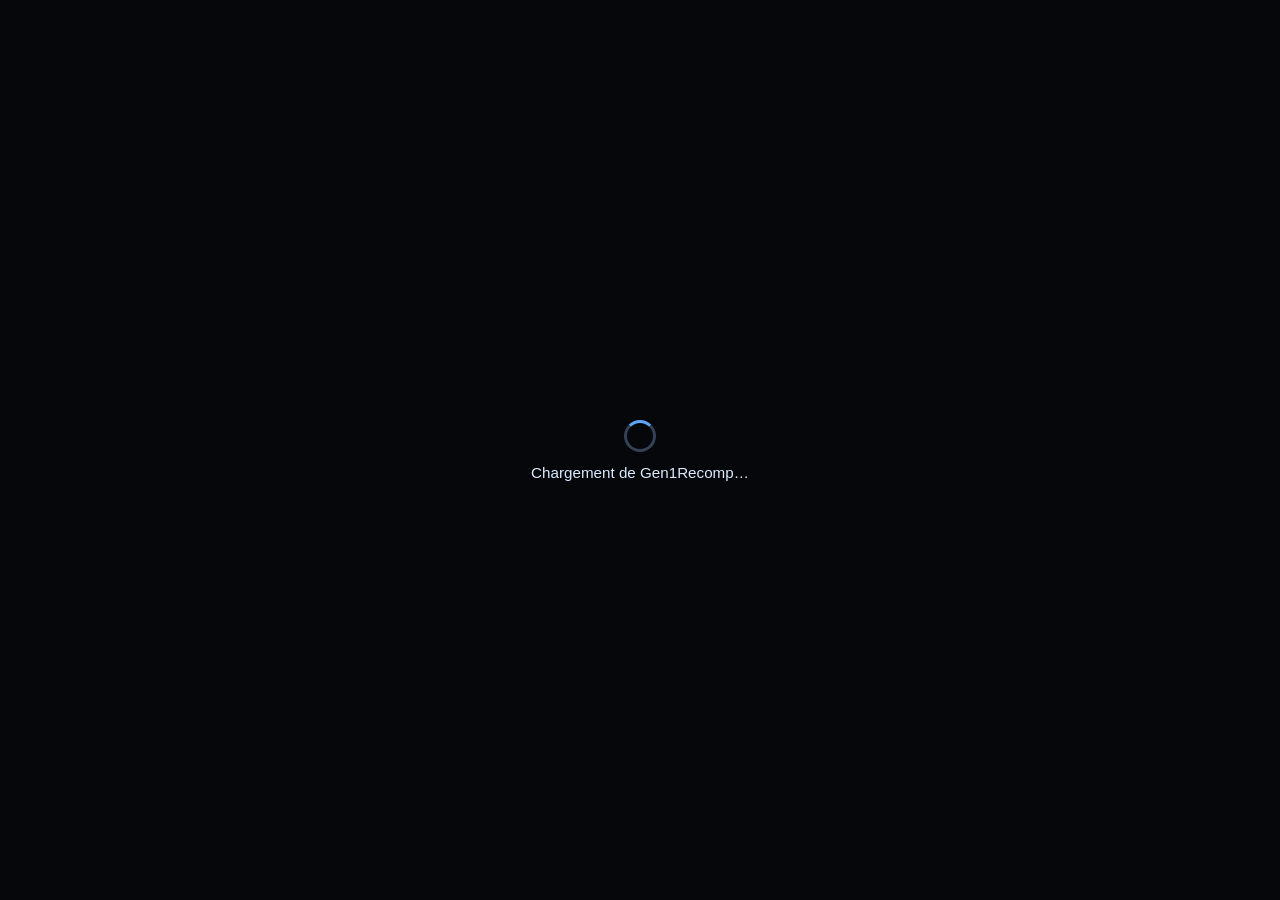
==== index.html @ d1a7fa7e "Stop a damaged download from becoming permanent The site would not boot, and re-uploading the archiv" ====
<!doctype html>
<html lang="fr">
<head>
  <meta charset="utf-8">
  <meta name="viewport" content="width=device-width,initial-scale=1,viewport-fit=cover,user-scalable=no">
  <meta name="theme-color" content="#111827">
  <meta name="apple-mobile-web-app-capable" content="yes">
  <meta name="apple-mobile-web-app-status-bar-style" content="black-translucent">
  <meta name="apple-mobile-web-app-title" content="Gen1Recomp">
  <title>Gen1Recomp PWA v13.3 Viewport Final</title>
  <link rel="manifest" href="manifest.webmanifest?v=13.3-pwa-final">
  <link rel="apple-touch-icon" href="icons/icon-192.png">
  <link rel="stylesheet" href="app-v13.css?v=13.3-pwa-final">
</head>
<body>
  <main id="app" aria-label="Gen1Recomp Web">
    <div id="game-frame">
      <canvas id="canvas" tabindex="0" aria-label="Gen1Recomp"></canvas>
      <div id="spinner" class="pending" role="status" aria-live="polite">
        <span class="spinner-dot"></span>
        <span>Chargement de Gen1Recomp…</span>
      </div>
    </div>
    <!-- The visible preparation rack (rom-button / mod-button /
         fullscreen-button) is gone: the launcher's own controls are the
         interface.  Pressing Choose ROM in the launcher makes the engine call
         window.Gen1WebBridge.pickRom(), which opens the picker below.

         Two elements still have to exist:
           #rom-picker  -- the bridge's only required element, it is what the
                           picker actually opens.
           #web-status  -- the bridge's live region.  It carries the messages
                           that have no other home ("ROM remise au moteur
                           local — aucun téléversement", "Impossible de lire
                           ce fichier local", "Le moteur n'est pas encore
                           prêt"), so it stays in the accessibility tree,
                           visually hidden rather than removed. -->
    <span id="web-status" role="status" aria-live="polite"
          style="position:absolute;width:1px;height:1px;margin:-1px;padding:0;overflow:hidden;clip:rect(0 0 0 0);clip-path:inset(50%);white-space:nowrap;border:0"
          >Initialisation…</span>
    <input id="rom-picker" type="file" accept=".gb,.gbc,application/octet-stream" hidden>
  </main>
  <noscript>JavaScript est indispensable pour exécuter la version WebAssembly.</noscript>
  <script src="web-mod-import.js?v=13.3-pwa-final"></script>
  <script src="web-bridge-v13.js?v=13.4-optional-rack"></script>
  <!-- boot-guard.js verifies player.js's IndexedDB package cache and then
       injects player.js itself.  It has to run BEFORE player.js, which is why
       the player is no longer a static tag here: a truncated download that
       reached the cache would otherwise be replayed on every visit and no
       amount of re-uploading would fix it.  See boot-guard.js. -->
  <script src="boot-guard.js?v=13.4-fr"></script>
  <script>
    // Registered after load so it never competes with the engine's own
    // fetches for the wasm and the game archive.  updateViaCache:"none" is
    // explicit: the worker script itself must always be revalidated, or a
    // deploy -- and the kill switch inside it -- could be cached out.
    if ("serviceWorker" in navigator) {
      window.addEventListener("load", function () {
        navigator.serviceWorker
          .register("sw.js", { scope: "./", updateViaCache: "none" })
          .then(function (registration) { registration.update(); })
          .catch(function (error) { console.warn("SW registration failed", error); });
      }, { once: true });
    }
  </script>
</body>
</html>
---- app-v13.css ----
:root {
  color-scheme: dark;
  background: #05070b;
  font-family: -apple-system, BlinkMacSystemFont, "Segoe UI", sans-serif;
}

* {
  box-sizing: border-box;
  -webkit-tap-highlight-color: transparent;
}

html,
body {
  width: 100%;
  height: 100%;
  margin: 0;
  overflow: hidden;
  background: #05070b;
  overscroll-behavior: none;
}

body {
  min-height: 100dvh;
  padding: env(safe-area-inset-top) env(safe-area-inset-right)
    env(safe-area-inset-bottom) env(safe-area-inset-left);
}

#app {
  display: grid;
  /* A DEFINITE column, so #game-frame has a definite width and the canvas's
     max-width: 100% actually resolves. Without it the column falls back to
     the canvas's min-content width and a narrow (portrait) viewport is
     overflowed by the engine's own pixel width. */
  grid-template-columns: minmax(0, 1fr);
  grid-template-rows: minmax(0, 1fr) auto;
  width: 100%;
  height: 100%;
}

#game-frame {
  position: relative;
  display: grid;
  /* DEFINITE tracks. A percentage max-height only resolves against a
     definite containing block, and an implicit auto row is indefinite --
     which silently disables the canvas's max-height: 100% and lets the
     engine's pixel height overflow the frame. */
  grid-template-columns: minmax(0, 1fr);
  grid-template-rows: minmax(0, 1fr);
  place-items: center;
  min-width: 0;
  min-height: 0;
  /* The canvas is momentarily at its raw pixel size between window creation
     and the first presentation; it must not be able to blow up the layout. */
  overflow: hidden;
  background: #05070b;
}

/*
 * No border or padding: LÖVE's mouse/touch coordinates assume the canvas box.
 *
 * NO CSS WIDTH/HEIGHT/ASPECT-RATIO HERE, and that is the whole point.
 * SDL's emscripten backend probes the canvas at window creation (backing set
 * to 1x1, CSS box read back): if the CSS box is not 1x1, the canvas is
 * flagged EXTERNALLY SIZED and every love.window.setMode is discarded in
 * favour of floor(cssW) x floor(cssH). A stylesheet that sizes this element
 * therefore takes the window away from the engine -- which is exactly what
 * kept the game at its old shape. The size below is published by
 * web-bridge-v13.js only AFTER the engine has chosen its rectangle.
 */
#canvas {
  display: none;
  /* PRESENTATION, and nothing else: a canvas is a replaced element with an
     intrinsic size and ratio taken from its width/height ATTRIBUTES -- which
     SDL owns. auto sizes plus these two maxima are therefore a uniform
     "contain" fit of the engine's rectangle inside the frame: scaleX ==
     scaleY by definition of the rule, computed by the browser, with no
     scalar for anything to get wrong. And it is invisible to SDL's probe,
     because a 1x1 canvas is already under both maxima. */
  width: auto;
  height: auto;
  max-width: 100%;
  max-height: 100%;
  border: 0;
  padding: 0;
  outline: none;
  image-rendering: auto;
  touch-action: none;
  user-select: none;
  -webkit-user-select: none;
}

/*
 * While SDL creates or re-creates the window, the canvas must keep a LAYOUT
 * box (so the 1x1 probe reads a real element) but must not be seen at its
 * raw pixel size for a frame. visibility, never display.
 */
body.web-engine-resizing #canvas {
  visibility: hidden;
}

#spinner {
  position: absolute;
  inset: 0;
  display: grid;
  place-content: center;
  gap: .75rem;
  justify-items: center;
  color: #dbeafe;
  font-size: .95rem;
}

#spinner:not(.pending):not(.loading):not(.error) {
  display: none;
}

.spinner-dot {
  width: 2rem;
  height: 2rem;
  border: .2rem solid #334155;
  border-top-color: #60a5fa;
  border-radius: 50%;
  animation: spin .8s linear infinite;
}

#spinner.error .spinner-dot {
  border-color: #ef4444;
  animation: none;
}

#web-tools {
  display: flex;
  align-items: center;
  gap: .75rem;
  min-height: 3.25rem;
  padding: .45rem .65rem;
  background: #111827;
  border-top: 1px solid #263244;
}

#rom-button,
#mod-button,
#fullscreen-button {
  flex: 0 0 auto;
  min-height: 2.35rem;
  padding: .45rem .8rem;
  border: 1px solid #60a5fa;
  border-radius: .55rem;
  color: #eff6ff;
  background: #1d4ed8;
  font: inherit;
  font-weight: 700;
}

#rom-button:active,
#mod-button:active,
#fullscreen-button:active {
  background: #1e40af;
}

#rom-button:disabled,
#mod-button:disabled,
#fullscreen-button:disabled {
  opacity: .5;
}

#web-status {
  min-width: 0;
  overflow: hidden;
  color: #cbd5e1;
  font-size: .78rem;
  line-height: 1.2;
  text-overflow: ellipsis;
  white-space: nowrap;
}

@keyframes spin {
  to { transform: rotate(360deg); }
}

/* Portrait needs no special rule: the engine keeps its launcher rectangle and
   the presentation scalar already fits it to the frame. */

@media (prefers-reduced-motion: reduce) {
  .spinner-dot { animation-duration: 1.8s; }
}


/* Game mode keeps the actual safe-area box as the game measurement box. */
body.web-immersive {
  padding: env(safe-area-inset-top) env(safe-area-inset-right)
    env(safe-area-inset-bottom) env(safe-area-inset-left);
}
body.web-immersive #app {
  grid-template-rows: minmax(0, 1fr);
  height: 100%;
}
body.web-immersive #web-tools {
  display: none;
}
body.web-immersive #game-frame {
  width: 100%;
  height: 100%;
}
/* Game mode changes only the size of the frame; the presentation scalar
   re-derives itself from it, and the engine rectangle follows on the next
   published target. */

#immersive-exit {
  position: fixed;
  top: max(.45rem, env(safe-area-inset-top));
  right: max(.45rem, env(safe-area-inset-right));
  z-index: 100000;
  display: none;
  min-width: 2.35rem;
  min-height: 2.35rem;
  border: 1px solid rgba(255,255,255,.38);
  border-radius: 999px;
  background: rgba(5,7,11,.66);
  color: #fff;
  font: 700 1rem/1 -apple-system, BlinkMacSystemFont, "Segoe UI", sans-serif;
  backdrop-filter: blur(8px);
  -webkit-backdrop-filter: blur(8px);
}
body.web-immersive #immersive-exit {
  display: block;
}

@media (max-width: 760px) {
  #web-tools { gap: .4rem; }
  #rom-button, #mod-button, #fullscreen-button {
    padding-left: .55rem;
    padding-right: .55rem;
    font-size: .82rem;
  }
}
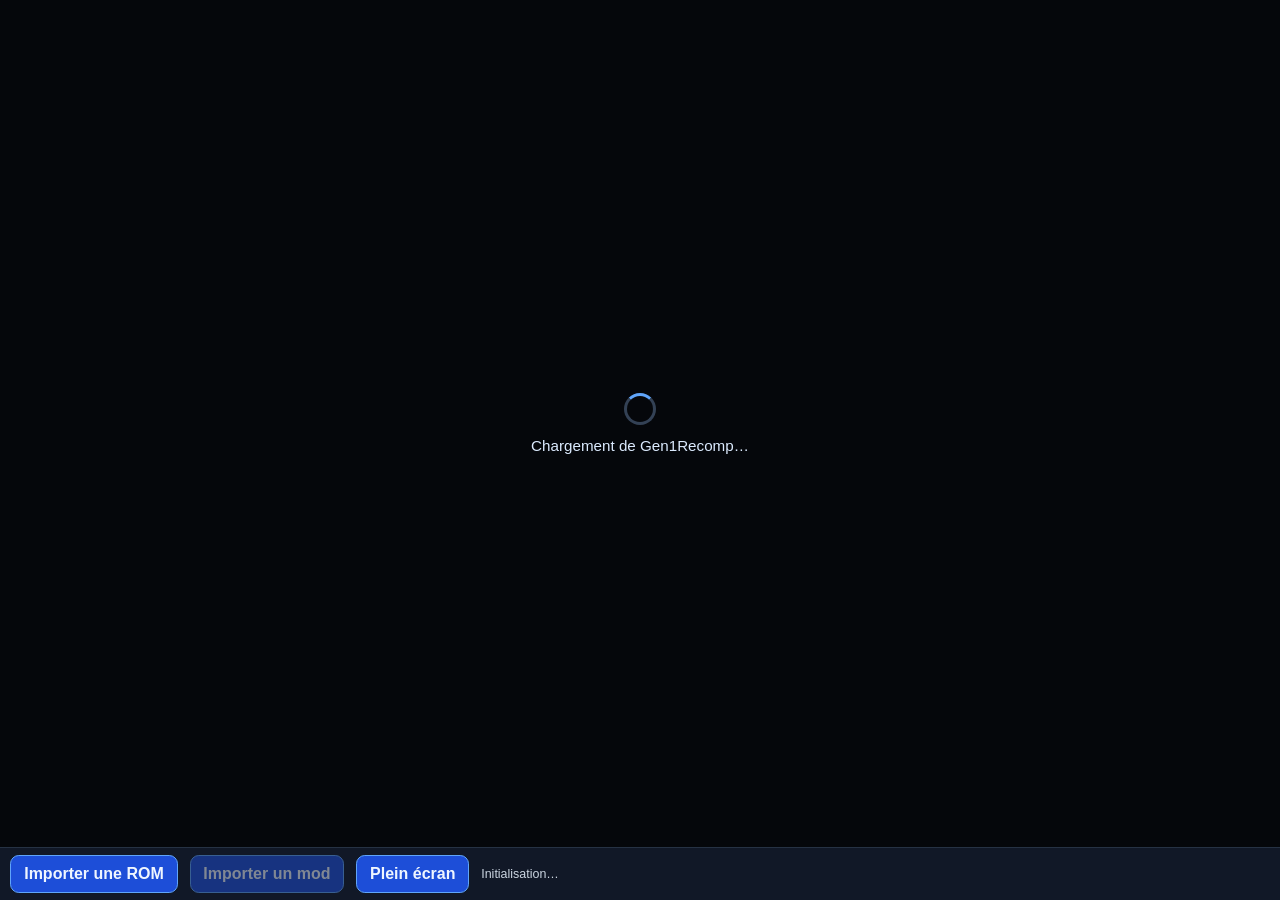
==== commit 43173825: "Put the preparation rack back: it is load-bearing, not decoration Removing #web-tools broke two thin" ====
--- a/index.html
+++ b/index.html
@@ -21,33 +21,37 @@
         <span>Chargement de Gen1Recomp…</span>
       </div>
     </div>
-    <!-- The visible preparation rack (rom-button / mod-button /
-         fullscreen-button) is gone: the launcher's own controls are the
-         interface.  Pressing Choose ROM in the launcher makes the engine call
-         window.Gen1WebBridge.pickRom(), which opens the picker below.
+    <!-- The preparation rack is NOT decoration and must not be removed.
+         Two reasons, both measured:
 
-         Two elements still have to exist:
-           #rom-picker  -- the bridge's only required element, it is what the
-                           picker actually opens.
-           #web-status  -- the bridge's live region.  It carries the messages
-                           that have no other home ("ROM remise au moteur
-                           local — aucun téléversement", "Impossible de lire
-                           ce fichier local", "Le moteur n'est pas encore
-                           prêt"), so it stays in the accessibility tree,
-                           visually hidden rather than removed. -->
-    <span id="web-status" role="status" aria-live="polite"
-          style="position:absolute;width:1px;height:1px;margin:-1px;padding:0;overflow:hidden;clip:rect(0 0 0 0);clip-path:inset(50%);white-space:nowrap;border:0"
-          >Initialisation…</span>
+         1. iOS only opens a file picker from a real DOM user gesture.  The
+            launcher's own Choose ROM button lives inside the canvas: SDL
+            hands the touch to Lua a frame later, and the resulting
+            Gen1WebBridge.pickRom() call is no longer inside that gesture, so
+            Safari refuses it and nothing happens.  These buttons are the only
+            import path the platform actually allows.
+
+         2. #app is a two-row grid (minmax(0,1fr) auto) and this div is the
+            second row.  Dropping it changes #game-frame's height and the
+            presentation scale with it -- 844x337 and 0.9362 with the rack,
+            844x390 and 1.0000 without, on a 390x844 device.  The validated
+            viewport work assumes the first shape. -->
+    <div id="web-tools">
+      <button id="rom-button" type="button">Importer une ROM</button>
+      <button id="mod-button" type="button" disabled>Importer un mod</button>
+      <button id="fullscreen-button" type="button">Plein écran</button>
+      <span id="web-status" role="status" aria-live="polite">Initialisation…</span>
+    </div>
     <input id="rom-picker" type="file" accept=".gb,.gbc,application/octet-stream" hidden>
   </main>
   <noscript>JavaScript est indispensable pour exécuter la version WebAssembly.</noscript>
   <script src="web-mod-import.js?v=13.3-pwa-final"></script>
-  <script src="web-bridge-v13.js?v=13.4-optional-rack"></script>
+  <script src="web-bridge-v13.js?v=13.4-fr-r2"></script>
   <!-- boot-guard.js verifies player.js's IndexedDB package cache and then
        injects player.js itself.  It has to run BEFORE player.js, which is why
-       the player is no longer a static tag here: a truncated download that
-       reached the cache would otherwise be replayed on every visit and no
-       amount of re-uploading would fix it.  See boot-guard.js. -->
+       the player is not a static tag here: a truncated download that reached
+       that cache would otherwise be replayed on every visit and no amount of
+       re-uploading would fix it.  See boot-guard.js. -->
   <script src="boot-guard.js?v=13.4-fr"></script>
   <script>
     // Registered after load so it never competes with the engine's own
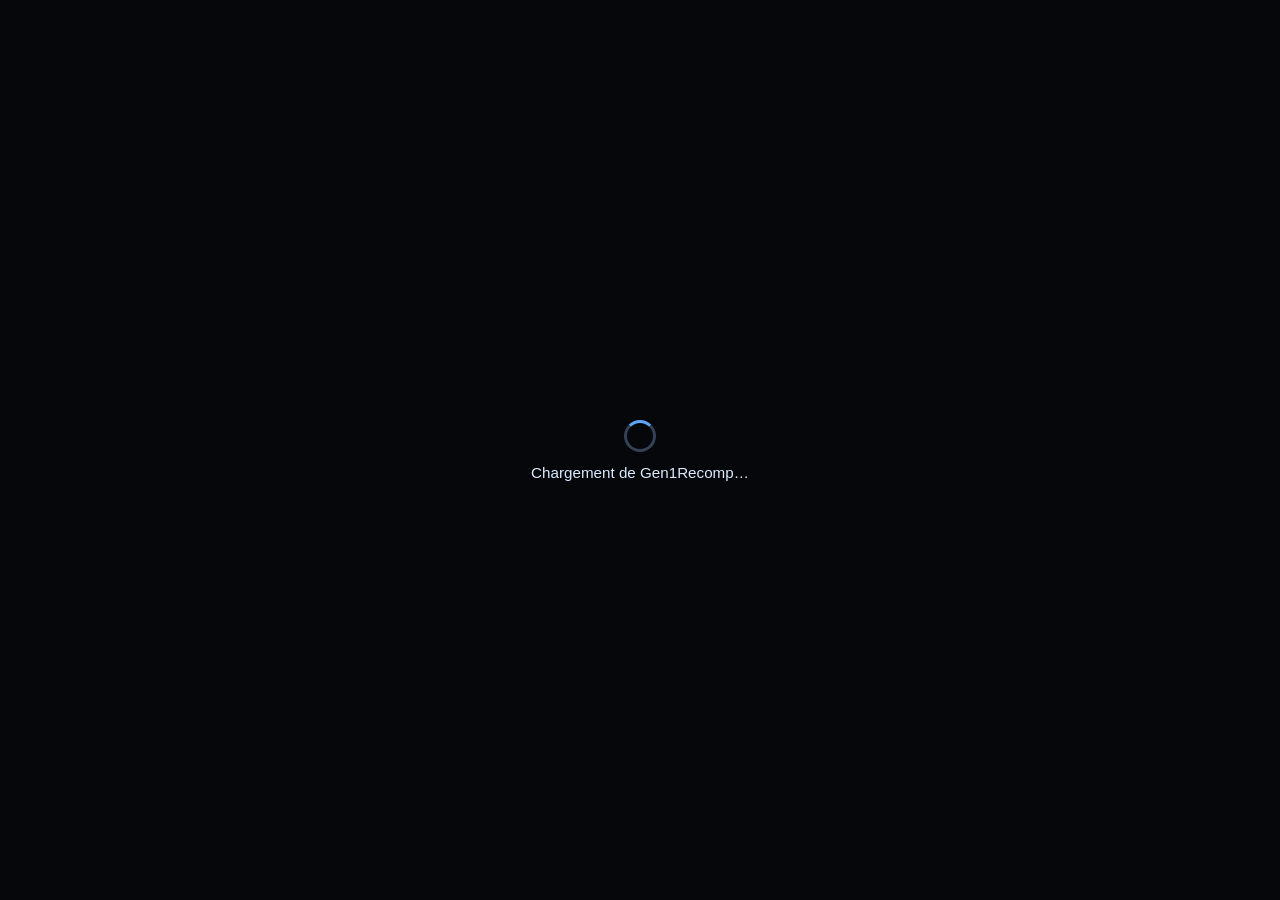
==== commit f5006f29: "Let the launcher open the file picker, with no toolbar at all love.system.openURL is window.open() i" ====
--- a/index.html
+++ b/index.html
@@ -10,7 +10,7 @@
   <title>Gen1Recomp PWA v13.3 Viewport Final</title>
   <link rel="manifest" href="manifest.webmanifest?v=13.3-pwa-final">
   <link rel="apple-touch-icon" href="icons/icon-192.png">
-  <link rel="stylesheet" href="app-v13.css?v=13.3-pwa-final">
+  <link rel="stylesheet" href="app-v13.css?v=13.4-fr-r3">
 </head>
 <body>
   <main id="app" aria-label="Gen1Recomp Web">
@@ -21,51 +21,26 @@
         <span>Chargement de Gen1Recomp…</span>
       </div>
     </div>
-    <!-- The preparation rack is NOT decoration and must not be removed.
-         Two reasons, both measured:
+    <!-- Pas de barre de boutons : le launcher est l'interface.  Quand il
+         demande une ROM ou un mod, le moteur écrit web-pick-request.txt et
+         web-bridge-v13.js affiche un bandeau plein écran ; le toucher sur ce
+         bandeau est le geste DOM réel dont iOS a besoin pour ouvrir le
+         sélecteur de fichiers.  Rien de permanent à l'écran.
 
-         1. iOS only opens a file picker from a real DOM user gesture.  The
-            launcher's own Choose ROM button lives inside the canvas: SDL
-            hands the touch to Lua a frame later, and the resulting
-            Gen1WebBridge.pickRom() call is no longer inside that gesture, so
-            Safari refuses it and nothing happens.  These buttons are the only
-            import path the platform actually allows.
-
-         2. #app is a two-row grid (minmax(0,1fr) auto) and this div is the
-            second row.  Dropping it changes #game-frame's height and the
-            presentation scale with it -- 844x337 and 0.9362 with the rack,
-            844x390 and 1.0000 without, on a 390x844 device.  The validated
-            viewport work assumes the first shape. -->
-    <div id="web-tools">
-      <button id="rom-button" type="button">Importer une ROM</button>
-      <button id="mod-button" type="button" disabled>Importer un mod</button>
-      <button id="fullscreen-button" type="button">Plein écran</button>
-      <span id="web-status" role="status" aria-live="polite">Initialisation…</span>
-    </div>
+         #web-status reste dans le DOM, visuellement masqué : c'est la seule
+         destination des messages du pont, y compris « lu sur l'appareil,
+         rien n'est envoyé ». -->
+    <span id="web-status" role="status" aria-live="polite"
+          style="position:absolute;width:1px;height:1px;margin:-1px;padding:0;overflow:hidden;clip:rect(0 0 0 0);clip-path:inset(50%);white-space:nowrap;border:0"
+          >Initialisation…</span>
     <input id="rom-picker" type="file" accept=".gb,.gbc,application/octet-stream" hidden>
   </main>
   <noscript>JavaScript est indispensable pour exécuter la version WebAssembly.</noscript>
   <script src="web-mod-import.js?v=13.3-pwa-final"></script>
-  <script src="web-bridge-v13.js?v=13.4-fr-r2"></script>
-  <!-- boot-guard.js verifies player.js's IndexedDB package cache and then
-       injects player.js itself.  It has to run BEFORE player.js, which is why
-       the player is not a static tag here: a truncated download that reached
-       that cache would otherwise be replayed on every visit and no amount of
-       re-uploading would fix it.  See boot-guard.js. -->
+  <script src="web-bridge-v13.js?v=13.4-fr-r3"></script>
+  <!-- boot-guard.js vérifie le cache de paquets IndexedDB de player.js puis
+       injecte player.js.  Sans lui, un .love téléversé de travers reste
+       épinglé dans le navigateur et aucun retéléversement ne le remplace. -->
   <script src="boot-guard.js?v=13.4-fr"></script>
-  <script>
-    // Registered after load so it never competes with the engine's own
-    // fetches for the wasm and the game archive.  updateViaCache:"none" is
-    // explicit: the worker script itself must always be revalidated, or a
-    // deploy -- and the kill switch inside it -- could be cached out.
-    if ("serviceWorker" in navigator) {
-      window.addEventListener("load", function () {
-        navigator.serviceWorker
-          .register("sw.js", { scope: "./", updateViaCache: "none" })
-          .then(function (registration) { registration.update(); })
-          .catch(function (error) { console.warn("SW registration failed", error); });
-      }, { once: true });
-    }
-  </script>
 </body>
 </html>
--- a/app-v13.css
+++ b/app-v13.css
@@ -233,3 +233,28 @@
     font-size: .82rem;
   }
 }
+
+/* The pick prompt (web-bridge-v13.js): the DOM gesture that opens a file
+   picker. iOS only allows one from a real user event, and a canvas touch
+   reaches Lua a frame too late to still count, so the engine asks the page
+   and the page asks the player. Hidden until then, so nothing permanent sits
+   on screen. */
+#pick-prompt {
+  position: fixed;
+  inset: 0;
+  z-index: 100001;
+  display: none;
+  width: 100%;
+  padding: 1.2rem max(1.2rem, env(safe-area-inset-right))
+    calc(1.2rem + env(safe-area-inset-bottom))
+    max(1.2rem, env(safe-area-inset-left));
+  border: 0;
+  background: rgba(5, 7, 11, .82);
+  color: #eff6ff;
+  font: 700 1.05rem/1.45 -apple-system, BlinkMacSystemFont, "Segoe UI", sans-serif;
+  text-align: center;
+  backdrop-filter: blur(6px);
+  -webkit-backdrop-filter: blur(6px);
+}
+body.web-pick-prompt #pick-prompt { display: block; }
+#pick-prompt:active { background: rgba(29, 78, 216, .55); }
